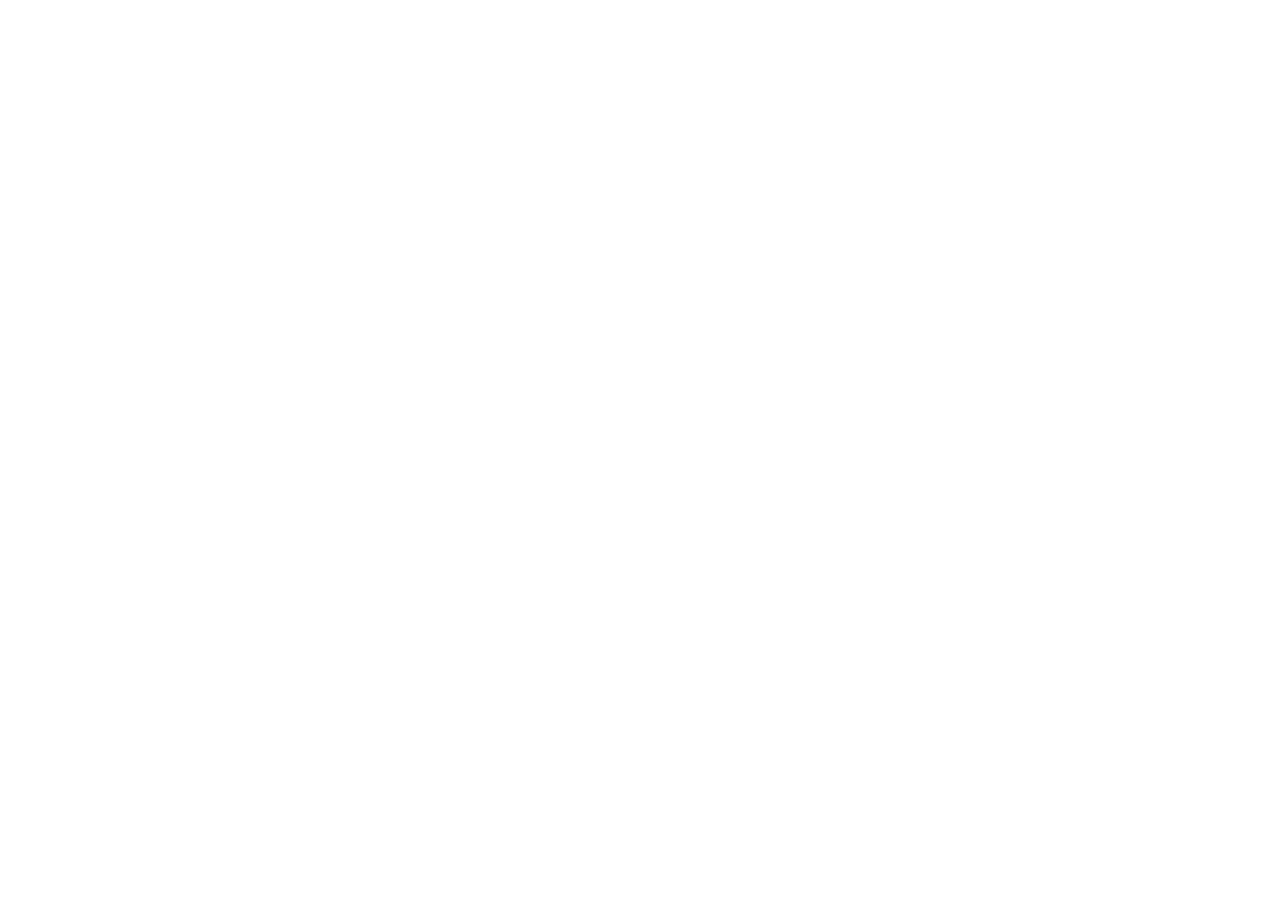
==== index.html @ b49bf9c3 "index.html added" ====
<!DOCTYPE html>
<html lang="es">
<head>
    <meta charset="UTF-8">
    <meta name="viewport" content="width=device-width, initial-scale=1.0">
    <title>Calendario</title>
</head>
<body>
    
</body>
</html>
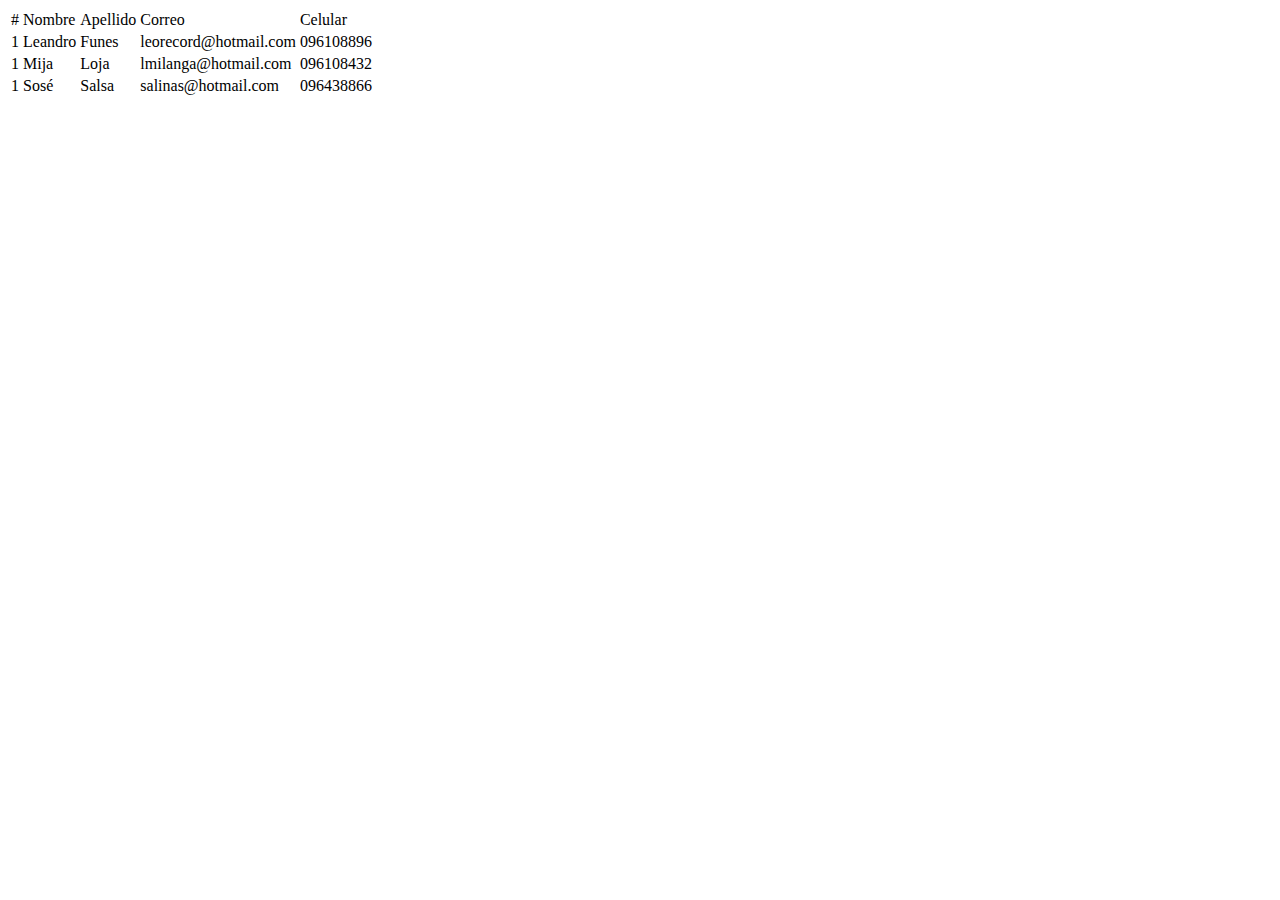
==== commit aa5c4d7b: "index.html modificado" ====
--- a/index.html
+++ b/index.html
@@ -6,6 +6,39 @@
     <title>Calendario</title>
 </head>
 <body>
-    
+    <table>
+        <thead>
+            <tr>
+                <td>#</td>
+                <td>Nombre</td>
+                <td>Apellido</td>
+                <td>Correo</td>
+                <td>Celular</td>
+            </tr>
+        </thead>
+        <tbody>
+            <tr>
+                <td>1</td>
+                <td>Leandro</td>
+                <td>Funes</td>
+                <td>leorecord@hotmail.com</td>
+                <td>096108896</td>
+            </tr>
+            <tr>
+                <td>1</td>
+                <td>Mija</td>
+                <td>Loja</td>
+                <td>lmilanga@hotmail.com</td>
+                <td>096108432</td>
+            </tr>
+            <tr>
+                <td>1</td>
+                <td>Sosé</td>
+                <td>Salsa</td>
+                <td>salinas@hotmail.com</td>
+                <td>096438866</td>
+            </tr>
+        </tbody>
+    </table>
 </body>
 </html>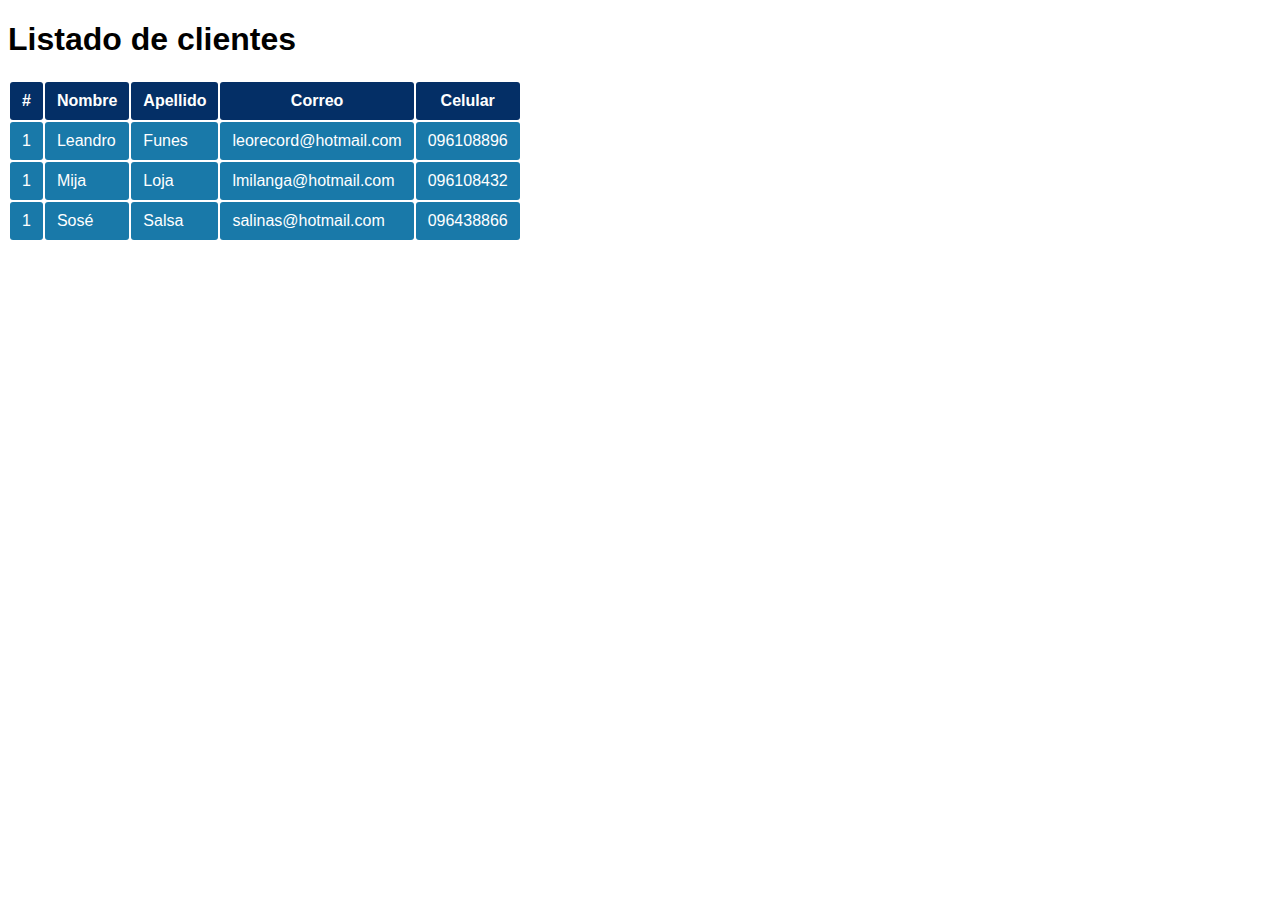
==== commit 2098ce78: "modificacíones" ====
--- a/index.html
+++ b/index.html
@@ -3,12 +3,14 @@
 <head>
     <meta charset="UTF-8">
     <meta name="viewport" content="width=device-width, initial-scale=1.0">
+    <link rel="stylesheet" href="style.css">
     <title>Calendario</title>
 </head>
 <body>
     <table>
         <thead>
-            <tr>
+            <h1>Listado de clientes</h1>
+            <tr class="cabecera-tabla">
                 <td>#</td>
                 <td>Nombre</td>
                 <td>Apellido</td>
--- a/style.css
+++ b/style.css
@@ -0,0 +1,8 @@
+* {
+    font-family:arial;
+}
+td {
+    padding:10px 12px; color: white;
+    border-radius:3px; background-color: #1979a9;
+}
+.cabecera-tabla >td { background-color:#042f66!important; text-align:center; font-weight: bolder; }